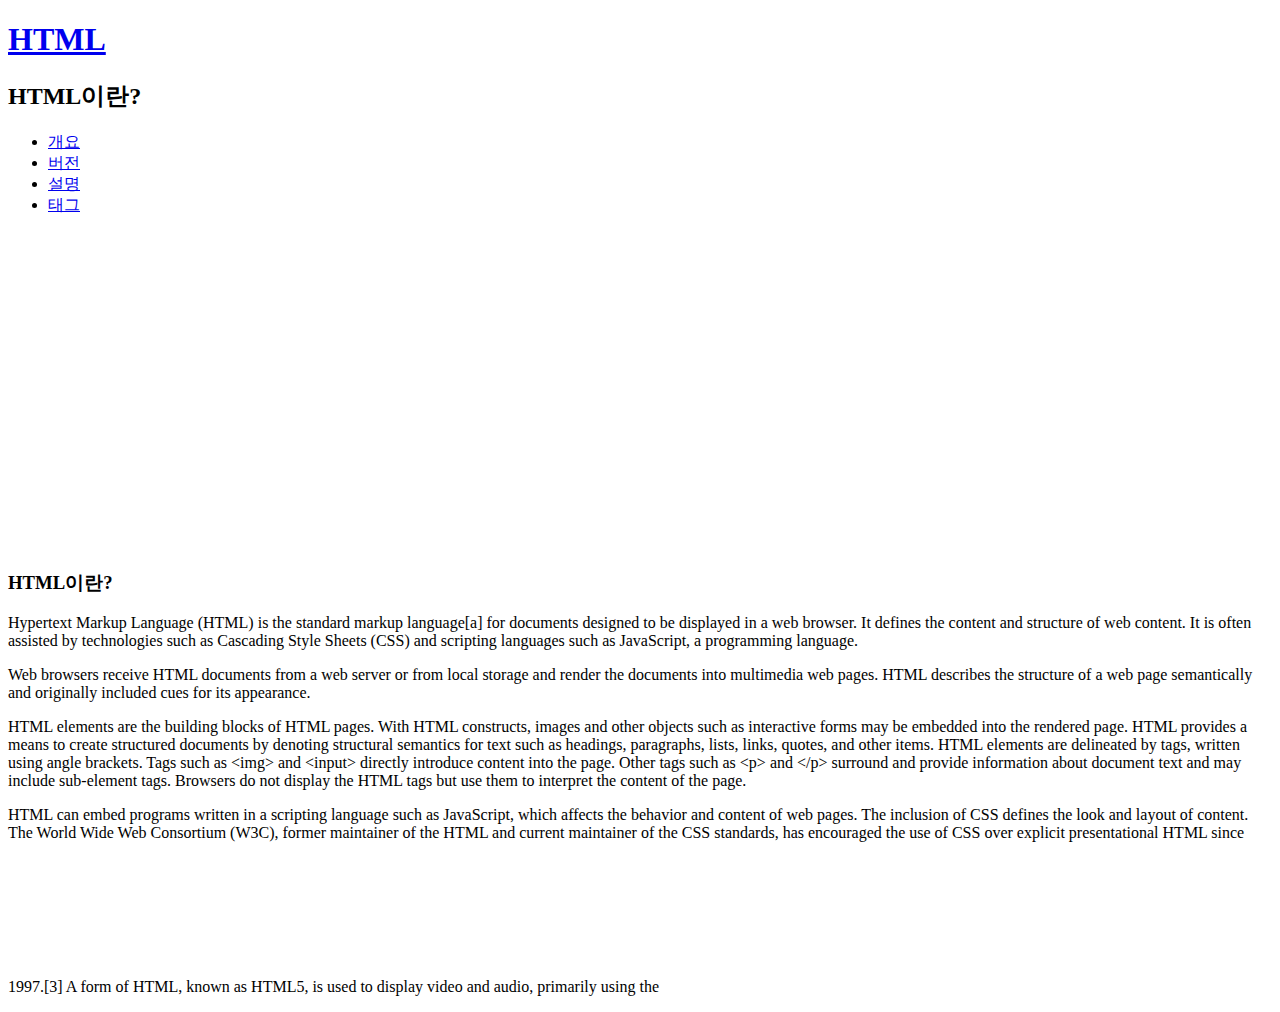
==== index.html @ fea034f6 "수정" ====
<!DOCTYPE html>
<html>
    <head>
        <title>HTML에 대하여</title>
        <meta charset="UTF-8">
    </head>

    <body>
        <header>
            <h1><a href="index.html">HTML</a></h1>
            <h2>HTML이란?</h2>
            <nav>
                <ul>
                    <li><a href="outline.html">개요</a></li>
                    <li><a href="version.html">버전</a></li>
                    <li><a href="explanation.html">설명<a></li>
                    <li><a href="tag.html">태그<a></li>
                </ul>
            </nav>
        </header>
        <main>
            <article>
                <iframe width="560" height="315" src="https://www.youtube.com/embed/ok-plXXHlWw?si=i18tUWCdF2LIjqGt" title="YouTube video player" frameborder="0" allow="accelerometer; autoplay; clipboard-write; encrypted-media; gyroscope; picture-in-picture; web-share" referrerpolicy="strict-origin-when-cross-origin" allowfullscreen></iframe>
                <h3>HTML이란?</h3>
                <p>Hypertext Markup Language (HTML) is the standard markup 
                language[a] for documents designed to be displayed in a web
                browser. It defines the content and structure of web 
                content. It is often assisted by technologies such as 
                Cascading Style Sheets (CSS) and scripting languages such 
                as JavaScript, a programming language.</p>
                <p>Web browsers receive HTML documents from a web server 
                or from local storage and render the documents into
                multimedia web pages. HTML describes the structure of a web 
                page semantically and originally included cues for its 
                appearance.</p>
                <p>HTML elements are the building blocks of HTML pages. 
                With HTML constructs, images and other objects such as 
                interactive forms may be embedded into the rendered page. 
                HTML provides a means to create structured documents by 
                denoting structural semantics for text such as headings, 
                paragraphs, lists, links, quotes, and other items. HTML 
                elements are delineated by tags, written using angle 
                brackets. Tags such as &lt;img&gt; and &lt;input&gt; directly introduce 
                content into the page. Other tags such as &lt;p&gt; and &lt;/p&gt; 
                surround and provide information about document text and may 
                include sub-element tags. Browsers do not display the HTML 
                tags but use them to interpret the content of the page.</p>
                <p>HTML can embed programs written in a scripting language such 
                as JavaScript, which affects the behavior and content of web 
                pages. The inclusion of CSS defines the look and layout of 
                content. The World Wide Web Consortium (W3C), former maintainer
                of the HTML and current maintainer of the CSS standards, has 
                encouraged the use of CSS over explicit presentational HTML since
                1997.[3] A form of HTML, known as HTML5, is used to display video 
                and audio, primarily using the <canvas> element, together with 
                JavaScript.</p>
            </article>
        </main>
        <p>
            <div id="disqus_thread"></div>
            <script>
    /**
    *  RECOMMENDED CONFIGURATION VARIABLES: EDIT AND UNCOMMENT THE SECTION BELOW TO INSERT DYNAMIC VALUES FROM YOUR PLATFORM OR CMS.
    *  LEARN WHY DEFINING THESE VARIABLES IS IMPORTANT: https://disqus.com/admin/universalcode/#configuration-variables    */
    /*
    var disqus_config = function () {
    this.page.url = PAGE_URL;  // Replace PAGE_URL with your page's canonical URL variable
    this.page.identifier = PAGE_IDENTIFIER; // Replace PAGE_IDENTIFIER with your page's unique identifier variable
    };
    */
            (function() { // DON'T EDIT BELOW THIS LINE
            var d = document, s = d.createElement('script');
            s.src = 'https://hyungiwiki.disqus.com/embed.js';
            s.setAttribute('data-timestamp', +new Date());
            (d.head || d.body).appendChild(s);
            })();
            </script>
            <noscript>Please enable JavaScript to view the <a href="https://disqus.com/?ref_noscript">comments powered by Disqus.</a></noscript>
        </p>
    </body>
</html>
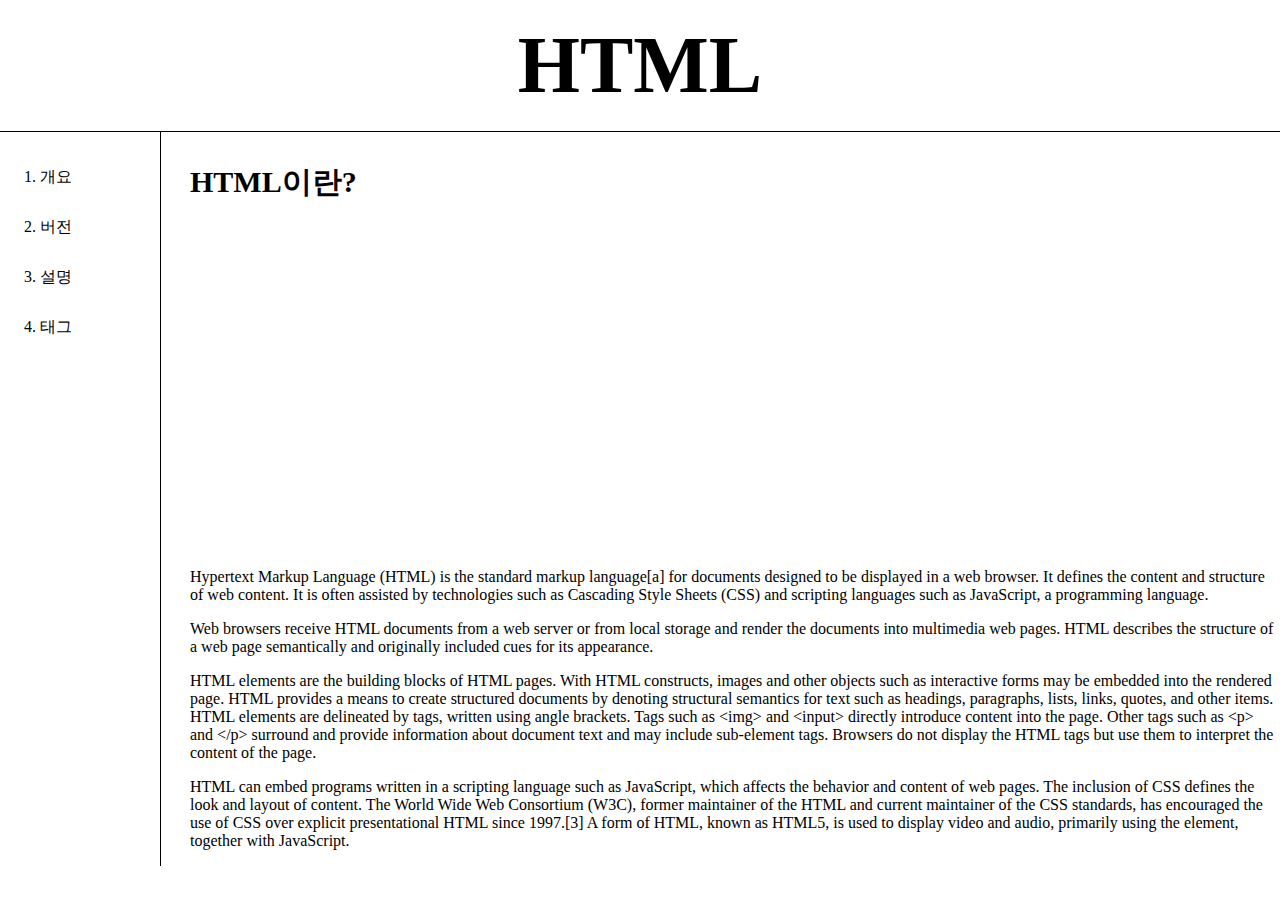
==== commit f7a3f362: "01.06 수정" ====
--- a/index.html
+++ b/index.html
@@ -3,25 +3,65 @@
     <head>
         <title>HTML에 대하여</title>
         <meta charset="UTF-8">
+        <style>
+            body{
+                margin: 0px;
+            }
+            a{
+                color: black;
+                text-decoration: none;
+            }
+            h1{
+                text-align: center;
+                font-size: 80px;
+                border-bottom: 1px solid black;
+                margin: 0px;
+                padding: 20px;
+            }
+            ol{
+                border-right:1px solid black;
+                width:100px;
+                margin:0px;
+                padding:20px;
+                line-height: 50px;
+            }
+            #grid{
+                display:grid;
+                grid-template-columns:150px 1fr;
+            }
+            #article{
+                padding-left: 40px;
+            }
+            #grid ol{
+                padding-left: 40px;
+            }
+            h3{
+                font-size: 30px;
+            }
+            
+           
+            
+        </style>
     </head>
 
     <body>
-        <header>
-            <h1><a href="index.html">HTML</a></h1>
-            <h2>HTML이란?</h2>
-            <nav>
-                <ul>
-                    <li><a href="outline.html">개요</a></li>
-                    <li><a href="version.html">버전</a></li>
-                    <li><a href="explanation.html">설명<a></li>
-                    <li><a href="tag.html">태그<a></li>
-                </ul>
-            </nav>
-        </header>
-        <main>
-            <article>
-                <iframe width="560" height="315" src="https://www.youtube.com/embed/ok-plXXHlWw?si=i18tUWCdF2LIjqGt" title="YouTube video player" frameborder="0" allow="accelerometer; autoplay; clipboard-write; encrypted-media; gyroscope; picture-in-picture; web-share" referrerpolicy="strict-origin-when-cross-origin" allowfullscreen></iframe>
+        
+        <h1><a href="index.html">HTML</a></h1>
+
+        <div id="grid">
+            
+            <ol>
+                <li><a href="outline.html">개요</a></li>
+                <li><a href="version.html">버전</a></li>
+                <li><a href="explanation.html">설명<a></li>
+                <li><a href="tag.html">태그<a></li>
+            </ol>
+            
+
+
+            <div id="article">
                 <h3>HTML이란?</h3>
+                <iframe width="560" height="315" src="https://www.youtube.com/embed/ok-plXXHlWw?si=TpvuVmTkr2tt9SLg" title="YouTube video player" frameborder="0" allow="accelerometer; autoplay; clipboard-write; encrypted-media; gyroscope; picture-in-picture; web-share" referrerpolicy="strict-origin-when-cross-origin" allowfullscreen></iframe>
                 <p>Hypertext Markup Language (HTML) is the standard markup 
                 language[a] for documents designed to be displayed in a web
                 browser. It defines the content and structure of web 
@@ -52,30 +92,13 @@
                 of the HTML and current maintainer of the CSS standards, has 
                 encouraged the use of CSS over explicit presentational HTML since
                 1997.[3] A form of HTML, known as HTML5, is used to display video 
-                and audio, primarily using the <canvas> element, together with 
+                and audio, primarily using the element, together with 
                 JavaScript.</p>
-            </article>
-        </main>
-        <p>
-            <div id="disqus_thread"></div>
-            <script>
-    /**
-    *  RECOMMENDED CONFIGURATION VARIABLES: EDIT AND UNCOMMENT THE SECTION BELOW TO INSERT DYNAMIC VALUES FROM YOUR PLATFORM OR CMS.
-    *  LEARN WHY DEFINING THESE VARIABLES IS IMPORTANT: https://disqus.com/admin/universalcode/#configuration-variables    */
-    /*
-    var disqus_config = function () {
-    this.page.url = PAGE_URL;  // Replace PAGE_URL with your page's canonical URL variable
-    this.page.identifier = PAGE_IDENTIFIER; // Replace PAGE_IDENTIFIER with your page's unique identifier variable
-    };
-    */
-            (function() { // DON'T EDIT BELOW THIS LINE
-            var d = document, s = d.createElement('script');
-            s.src = 'https://hyungiwiki.disqus.com/embed.js';
-            s.setAttribute('data-timestamp', +new Date());
-            (d.head || d.body).appendChild(s);
-            })();
-            </script>
-            <noscript>Please enable JavaScript to view the <a href="https://disqus.com/?ref_noscript">comments powered by Disqus.</a></noscript>
-        </p>
+            </div>
+        </div>
+        
+
+                 
+        
     </body>
 </html>